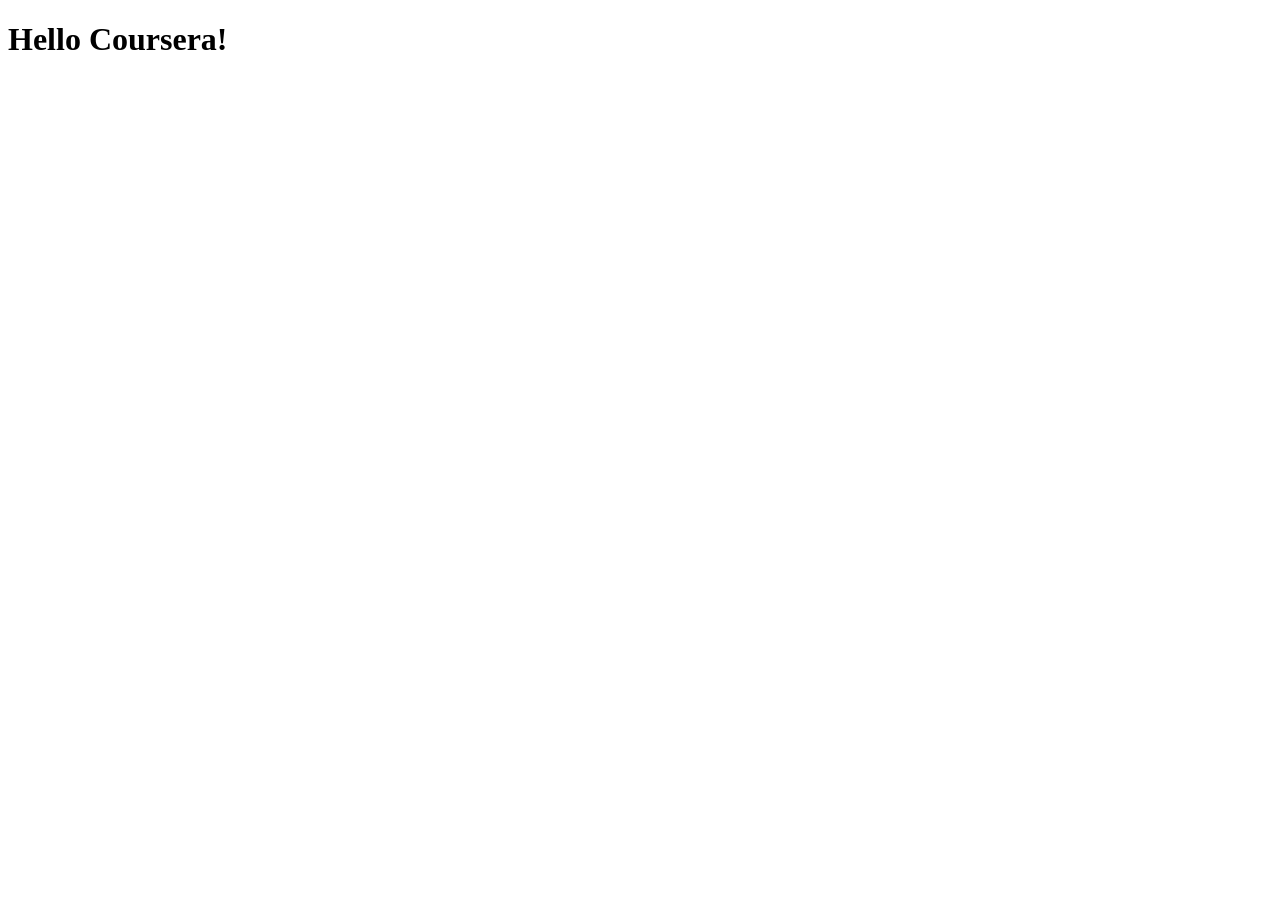
==== site/index.html @ d23d0990 "my first page" ====
<!DOCTYPE html>
<html lang="en">
<head>
    <meta charset="UTF-8">
    <meta name="viewport" content="width=device-width, initial-scale=1.0">
    <title>hello Coursera!</title>
</head>
<body>
  <h1>Hello Coursera!</h1>
</body>
</html>
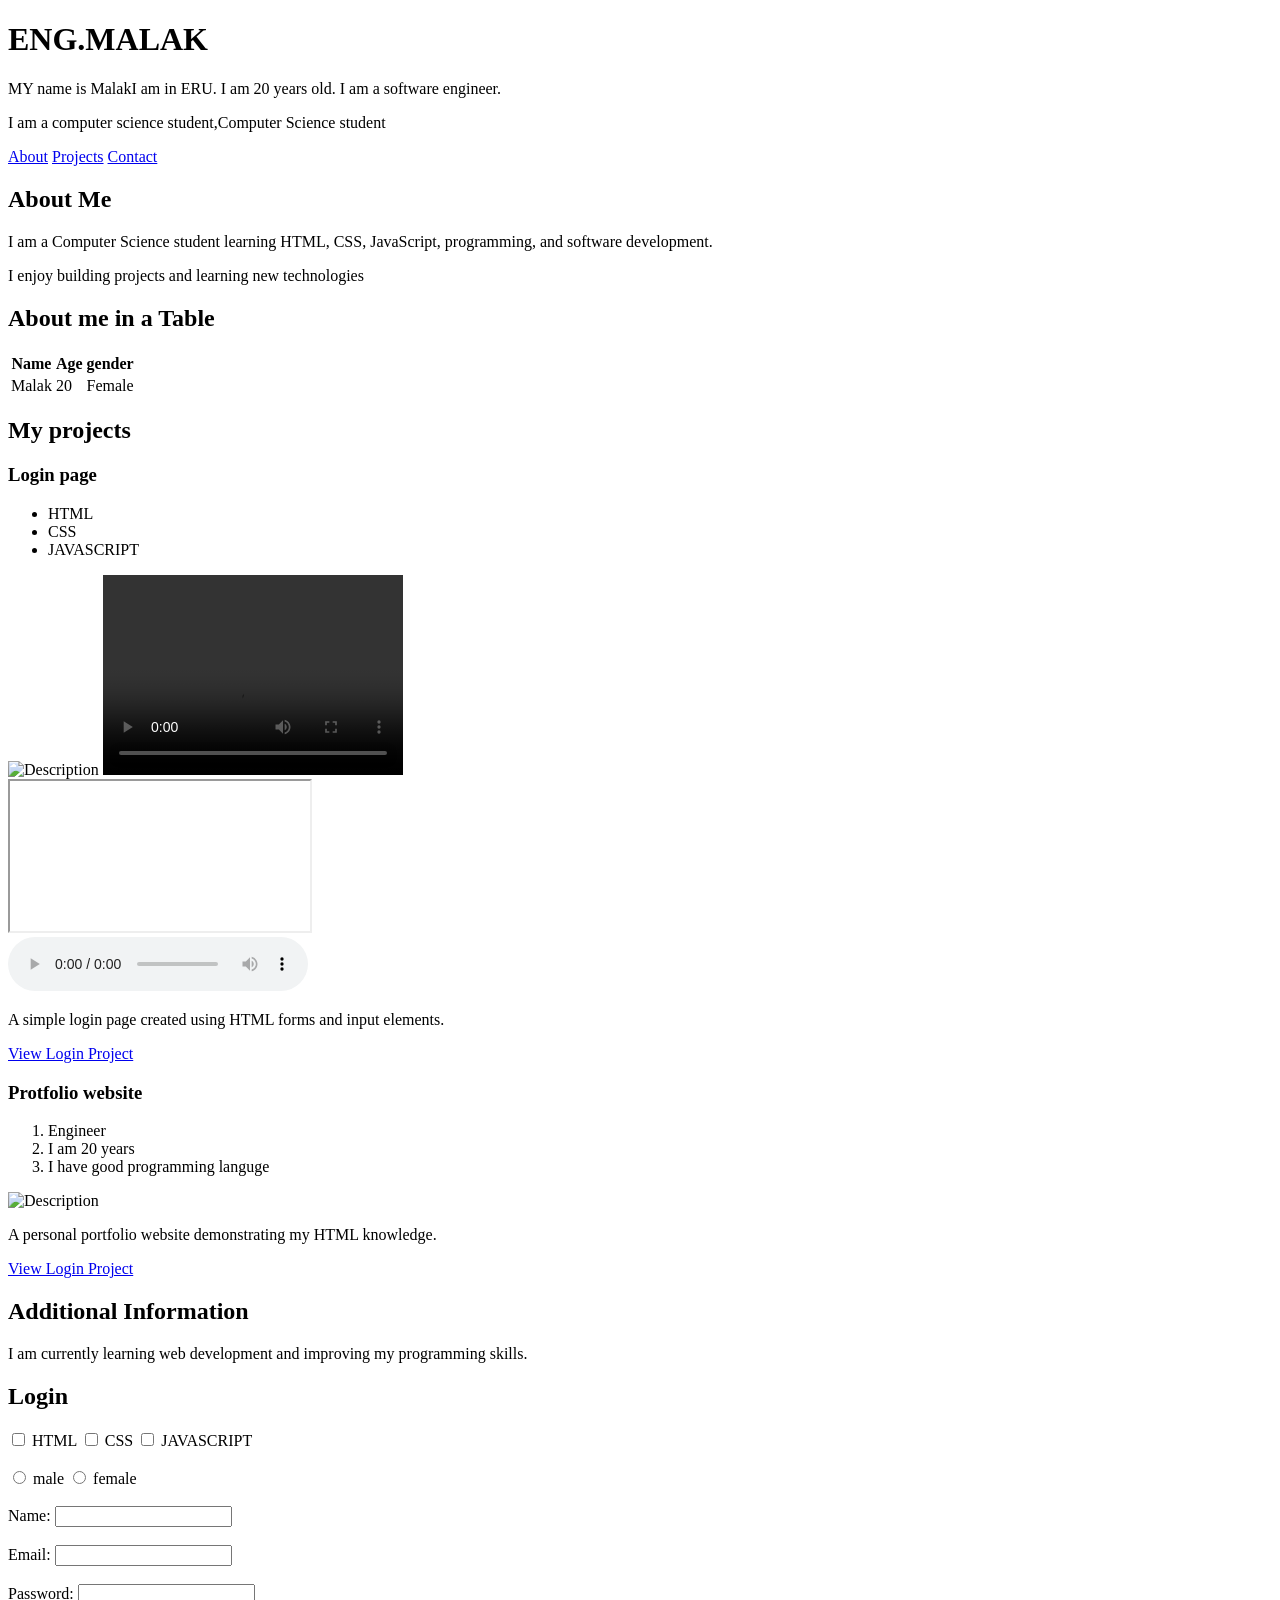
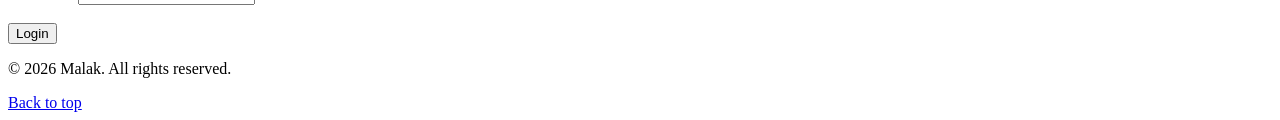
==== commit 950be8a2: "the file have all the information about html in index.html" ====
--- a/site/index.html
+++ b/site/index.html
@@ -1,11 +1,140 @@
 <!DOCTYPE html>
 <html lang="en">
 <head>
-    <meta charset="UTF-8">
-    <meta name="viewport" content="width=device-width, initial-scale=1.0">
-    <title>hello Coursera!</title>
+  <meta charset="UTF-8">
+  <meta name="viewport" content="width=device-width, initial-scale=1.0">
+  <title>MALAK  Portfolio</title>
 </head>
-<body>
-  <h1>Hello Coursera!</h1>
+<body id="top">
+  <h1>ENG.MALAK</h1>
+  <header>MY name is <span color:"red">Malak</span>I am in ERU. I am 20 years old. I am a software engineer. </header>
+  <p>I am a <span>computer science</span> student,Computer Science student</p>
+  <nav>
+    <a href="#About">About</a>
+    <a href="#Projects">Projects</a>
+    <a href="#Contact">Contact</a>
+    <a href="https://github.com/" target="_blank" rel="noopener noreferrer"></a>
+  </nav>
+  <main>
+    <section id="About">
+      <article>
+      <h2>About Me</h2>
+      <p>
+        I am a Computer Science student learning HTML, CSS, JavaScript,
+        programming, and software development.
+      </p>
+      <div>
+        <p>I enjoy building projects and learning new technologies</p>
+      </div>
+      </article>
+      <article>
+        <h2>About me in a Table</h2>
+        <table>
+          <thead>
+            <tr>
+              <th>Name</th>
+              <th>Age</th>
+              <th>gender</th>
+            </tr>
+          </thead>
+          <tbody>
+            <tr>
+              <td>Malak</td>
+              <td>20</td>
+              <td>Female</td>
+            </tr>
+          </tbody>
+        </table>
+      </article>
+    </section>
+    <section id="Projects">
+      <h2>My projects</h2>
+      <article>
+        <h3>Login page</h3>
+        <ul>
+          <li> HTML</li>
+          <li>CSS</li>
+          <li>JAVASCRIPT</li>
+        </ul>
+        <img src="https://cdn.futura-sciences.com/buildsv6/images/wide1920/8/8/1/881415294f_50170557_code-html-sashkin-adobe-stock.jpg" alt="Description" width="300" height="200">
+        <video width="300" height="200" controls>
+          <source src="https://www.bing.com/videos/riverview/relatedvideo?q=video+for+html&&mid=B22D9914E05FC43C5846B22D9914E05FC43C5846&churl=https%3a%2f%2fwww.youtube.com%2fchannel%2fUC4SVo0Ue36XCfOyb5Lh1viQ&FORM=VRDGAR" type="video/mp4">
+        </video>
+        <br>
+        <iframe src="https://example.com"></iframe>
+        <br>
+        <audio controls>
+         <source src="audio.mp3" type="audio/mpeg">
+        </audio>
+        <p>A simple login page created using HTML forms and input elements.</p>
+        <a href="https://github.com/" target="_blank" rel="noopener noreferrer">View Login Project</a>
+      </article>
+      <article>
+        <h3>Protfolio website</h3>
+        <ol>
+          <li>Engineer</li>
+          <li>I am 20 years</li>
+          <li>I have good programming languge</li>
+        </ol>
+        <img src="https://s3-alpha.figma.com/hub/file/3554400496/260c6962-62f8-45cc-b3b5-0f2dadac5098-cover.png" alt="Description" width="300" height="200">
+        <p>A personal portfolio website demonstrating my HTML knowledge.</p>
+        <a href="https://github.com/" target="_blank" rel="noopener noreferrer">View Login Project</a>
+      </article>
+    </section>
+    <aside>
+      <h2>Additional Information</h2>
+      <p>
+        I am currently learning web development and improving my programming skills.
+      </p>
+    </aside>
+    <section id="Contact">
+     <h2>Login</h2>
+     <form >
+      <div>
+        <label>
+          <input type="checkbox" name="skills" value="HTML">
+          HTML
+        </label>
+        <label>
+          <input type="checkbox" name="skills" value="CSS">
+          CSS
+        </label>
+        <label>
+          <input type="checkbox" name="skills" value="JAVASCRIPT">
+          JAVASCRIPT
+        </label>
+      </div>
+      <br>
+      <div>
+        <input type="radio" name="gender" value="male">
+        male
+        <input type="radio" name="gender" value="female">
+        female
+      </div>
+      <br>
+      <div>
+        <label for="name">Name:</label>
+        <input type="text" id="name" name=""name>
+      </div>
+      <br>
+      <div>
+        <label for="email">Email:</label>
+        <input type="email" id=""email name=""email>
+      </div>
+      <br>
+      <div>
+        <label for="password">Password:</label>
+        <input type="password" id="password" name="password">
+        <br>
+      </div>
+      <br>
+      <button type="submit">Login</button>
+     </form>
+    </section>
+  </main>
+  <footer>
+    <p>&copy; 2026 Malak. All rights reserved.</p>
+    <a href="#top">Back to top</a>
+  </footer>
 </body>
 </html>
